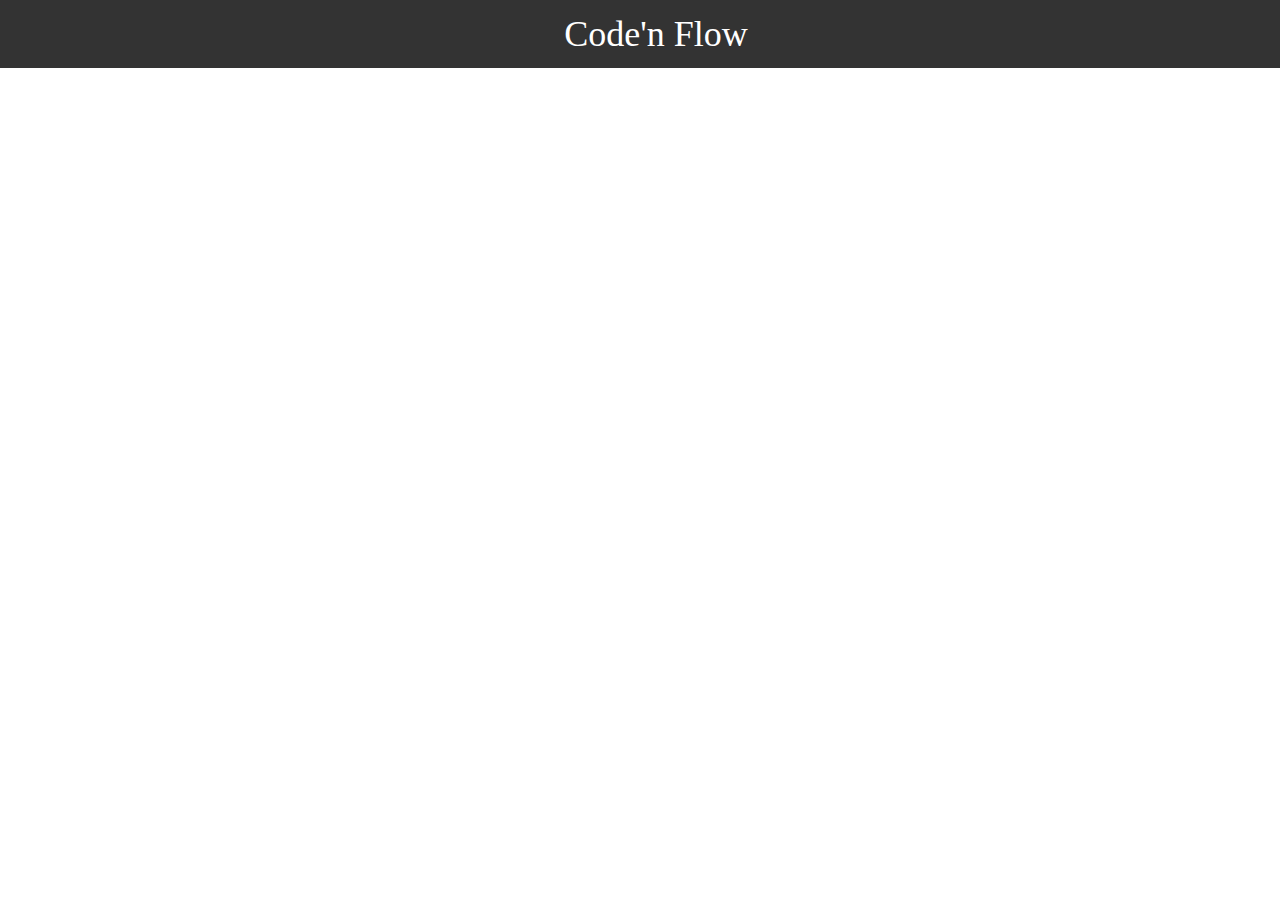
==== informacoes.html @ 7b494f2a "Mark 2.2" ====
<!DOCTYPE html>
<html lang="en">
<head>
    <meta charset="UTF-8">
    <meta http-equiv="X-UA-Compatible" content="IE=edge">
    <meta name="viewport" content="width=device-width, initial-scale=1.0">
    <title>Informações Torre de Hanói</title>
    <link rel="stylesheet" href="reset.css">
    <link rel="stylesheet" href="style.css">
    <link rel="stylesheet" href="informacoes.css">
</head>

<body class="body-info">
    <header class="header-info">
            <div class="container-logo">
              <h1><a href="#">Code'n Flow</a></h1>
            </div>
    </header>

    <main class="main">
        <div class="caixa-texto">
            <p class="p">

            </p>
        </div>
        <div class="caixa-texto">
            <p class="p">
                
            </p>
        </div>
        <div class="caixa-texto">
            <p class="p">
                
            </p>
        </div>
    </main>
<body>
</html>
---- style.css ----
.body{
    margin: 0%;
    background: linear-gradient(#e66465, #9198e5);
    overflow-x: hidden;
}

.main{
  height: 82vh;
}

.container{
  display: flex;
  flex-direction: row;
  justify-content: space-between;
  padding-right: 16px;
}

.header-info{
  display: flex;
  justify-content: space-around;
}
---- informacoes.css ----
.body-info{
    margin: 0%;
    overflow-x: hidden;
}

.header-info{
    background-color: #333;
    color: #fff;
    width: 100%;
    display: flex;
    justify-content: space-around;
    align-items: center;
    padding-top: 16px;
    padding-bottom: 16px;
    padding-right: 16px;
    padding-left: 16px;
}

header h1{
    font-size: 36px;
    margin: 0;
}
  
header h1 a{
    color: #fff;
    text-decoration: none;
}

.main{
    height: 82vh;
    overflow-x: hidden;
    display: flex;
    flex-direction: column;
    justify-content: space-around;
}

.caixa-texto {
    display: flex;
    text-align: left;
}

@media (max-width: 767px) {
    header {
      flex-direction: column;
      align-items: center;
      padding-right: 16px;
    }

    .container-logo {
      width: 100%;
      text-align: center;
      padding-right: 0px;
    }
    
    header h1 {
      font-size: 24px;
    }
  }
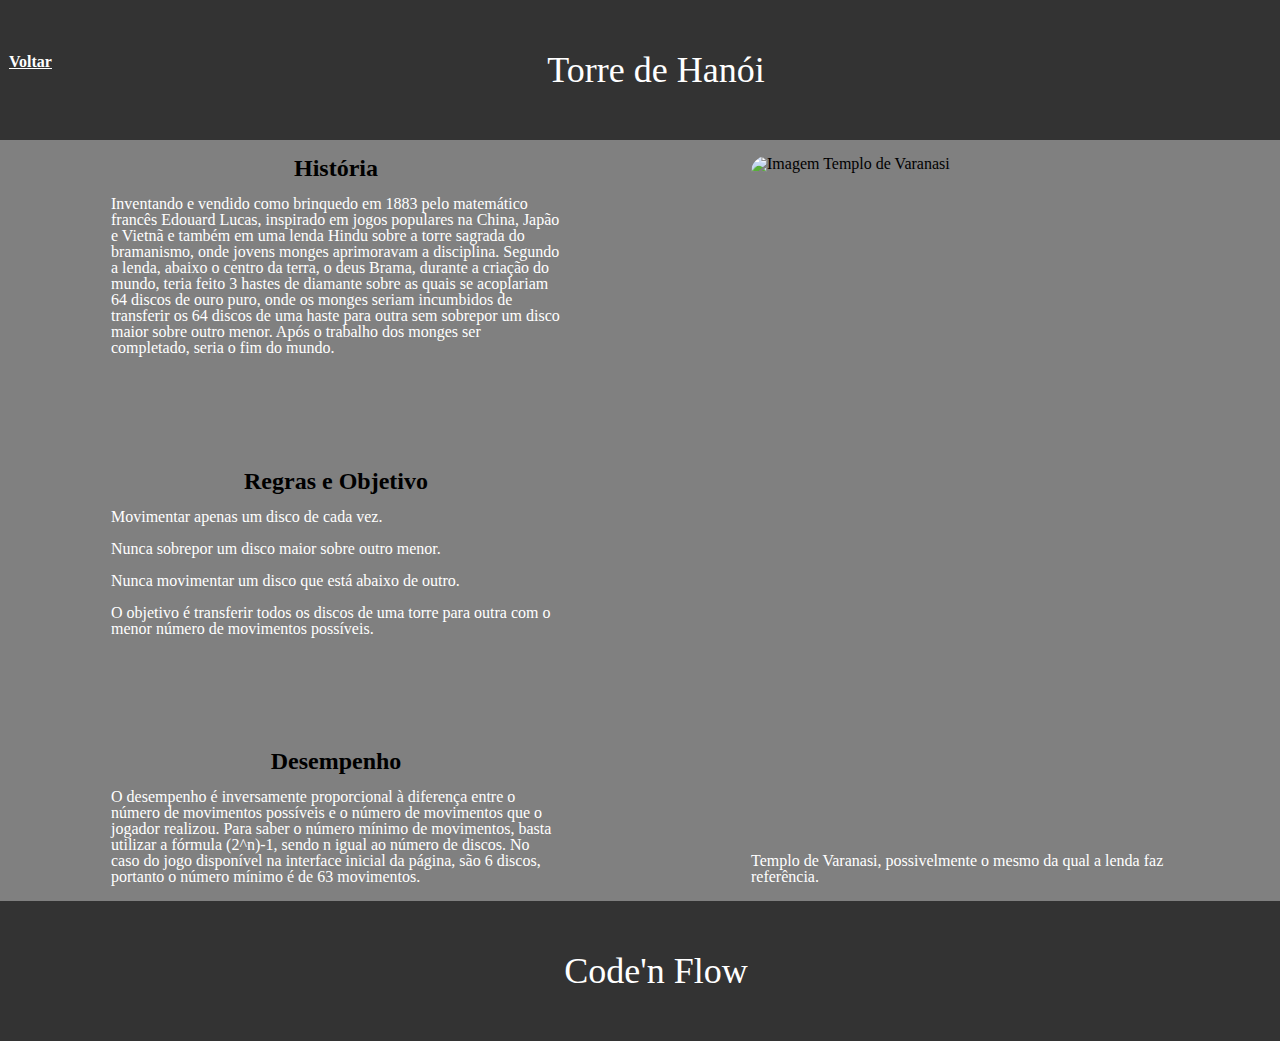
==== commit cb5af132: "Mark 3.0" ====
--- a/informacoes.html
+++ b/informacoes.html
@@ -11,28 +11,53 @@
 </head>
 
 <body class="body-info">
+    <div class="box-voltar"><a class="voltar" href="index.html">Voltar</a></div>
     <header class="header-info">
             <div class="container-logo">
-              <h1><a href="#">Code'n Flow</a></h1>
+              <h1><a>Torre de Hanói</a></h1>
             </div>
     </header>
+    <main class="main">
+        <div class="box-main">
+            <div class="caixa-texto">
+                <h1>História</h1>
+                <p class="p">
+                    Inventando e vendido como brinquedo em 1883 pelo matemático francês Edouard Lucas, inspirado em jogos populares na China, Japão e Vietnã e também em uma lenda Hindu sobre a torre sagrada do bramanismo, onde jovens monges aprimoravam a disciplina.  Segundo a lenda, abaixo o centro da terra, o deus Brama, durante a criação do mundo, teria feito 3 hastes de diamante sobre as quais se acoplariam 64 discos de ouro puro, onde os monges seriam incumbidos de transferir os 64 discos de uma haste para outra sem sobrepor um disco maior sobre outro menor. Após o trabalho dos monges ser completado, seria o fim do mundo.
+                </p>
+            </div>
 
-    <main class="main">
-        <div class="caixa-texto">
+            <div class="caixa-texto">
+                <h1>Regras e Objetivo</h1>
+                <p class="p">
+                    Movimentar apenas um disco de cada vez.
+                </p> 
+                <p class="p">
+                    Nunca sobrepor um disco maior sobre outro menor.
+                </p>
+                <p class="p">
+                    Nunca movimentar um disco que está abaixo de outro.
+                </p>
+                <p class="p">
+                    O objetivo é transferir todos os discos de uma torre para outra com o menor número de movimentos possíveis.
+                </p>
+            </div>
+
+            <div class="caixa-texto">
+            <h1>Desempenho</h1>
             <p class="p">
+                O desempenho é inversamente proporcional à diferença entre o número de movimentos possíveis e o número de movimentos que o jogador realizou.
+                Para saber o número mínimo de movimentos, basta utilizar a fórmula (2^n)-1, sendo n igual ao número de discos.
+                No caso do jogo disponível na interface inicial da página, são 6 discos, portanto o número mínimo é de 63 movimentos.
+            </p>
+            </div>
+        </div>
+        <div class="box-main"><img class="img-box" src="https://img.freepik.com/fotos-premium/varanasi-india-arquitetura-de-templo-antigo-de-varanasi-india_380726-591.jpg?w=2000" alt="Imagem Templo de Varanasi"><p class="p">Templo de Varanasi, possivelmente o mesmo da qual a lenda faz referência.</p></div>
+    </main>
 
-            </p>
+    <footer class="header-info">
+        <div class="container-logo">
+            <h1><a href = "codenflowstudios@gmail.com">Code'n Flow</a></h1>
         </div>
-        <div class="caixa-texto">
-            <p class="p">
-                
-            </p>
-        </div>
-        <div class="caixa-texto">
-            <p class="p">
-                
-            </p>
-        </div>
-    </main>
+    </footer>
 <body>
 </html>--- a/style.css
+++ b/style.css
@@ -15,7 +15,21 @@
   padding-right: 16px;
 }
 
-.header-info{
-  display: flex;
-  justify-content: space-around;
-}+.body-animated {
+	background: linear-gradient(-45deg, #ee7752, #e73c7e, #23a6d5, #23d5ab);
+	background-size: 400% 400%;
+	animation: gradient 15s ease infinite;
+	height: 100vh;
+}
+
+@keyframes gradient {
+	0% {
+		background-position: 0% 50%;
+	}
+	50% {
+		background-position: 100% 50%;
+	}
+	100% {
+		background-position: 0% 50%;
+	}
+}
--- a/informacoes.css
+++ b/informacoes.css
@@ -8,12 +8,14 @@
     color: #fff;
     width: 100%;
     display: flex;
-    justify-content: space-around;
+    justify-content: space-between;
     align-items: center;
     padding-top: 16px;
     padding-bottom: 16px;
     padding-right: 16px;
     padding-left: 16px;
+    overflow-x: hidden;
+    height: 12vh;
 }
 
 header h1{
@@ -26,17 +28,91 @@
     text-decoration: none;
 }
 
+.box-voltar{
+  position: absolute;
+  text-align: right;
+  margin-top: 6vh;
+  margin-left: 1vh;
+}
+
+.voltar{
+  font-weight: bold;
+  font-size: 16px;
+  color: white;
+  cursor: pointer;
+}
+
+.container-logo{
+  width: 100%;
+  display: flex;
+  align-items: center;
+  justify-content: center;
+}
+
 .main{
-    height: 82vh;
+    height: 81vh;
+    width: 100%;
     overflow-x: hidden;
     display: flex;
-    flex-direction: column;
+    flex-direction: row;
+    align-items: center;
     justify-content: space-around;
+    background: gray;
+    padding-top: 16px;
+    padding-bottom: 16px;
+    padding-right: 16px;
+    padding-left: 16px;
+}
+
+.box-main{
+  display: flex;
+  flex-direction: column;
+  justify-content: space-between;
+  width: 50vh;
+  height: 100%;
+}
+
+.img-box{
+  width: 100%;
+  height: 100%;
+  border-radius: 1rem;
 }
 
 .caixa-texto {
+    width: 50vh;
     display: flex;
-    text-align: left;
+    flex-direction: column;
+}
+
+.ul-regras{
+  margin-top: 1rem;
+}
+
+main h1{
+  font-size: 24px;
+  width: 100%;
+  text-align: center;
+  font-weight: bold;
+}
+
+.p{
+  font-family: 'Times New Roman', Times, serif;
+  font-weight: normal;
+  color: white;
+  font-size: 1rem;
+  text-align: center;
+  text-align: left;
+  margin-top: 1rem;
+}
+
+footer h1{
+  font-size: 36px;
+  margin: 0;
+}
+
+footer h1 a{
+  color: #fff;
+  text-decoration: none;
 }
 
 @media (max-width: 767px) {
@@ -55,4 +131,8 @@
     header h1 {
       font-size: 24px;
     }
+
+    footer h1 {
+      font-size: 24px;
+    }
   }  